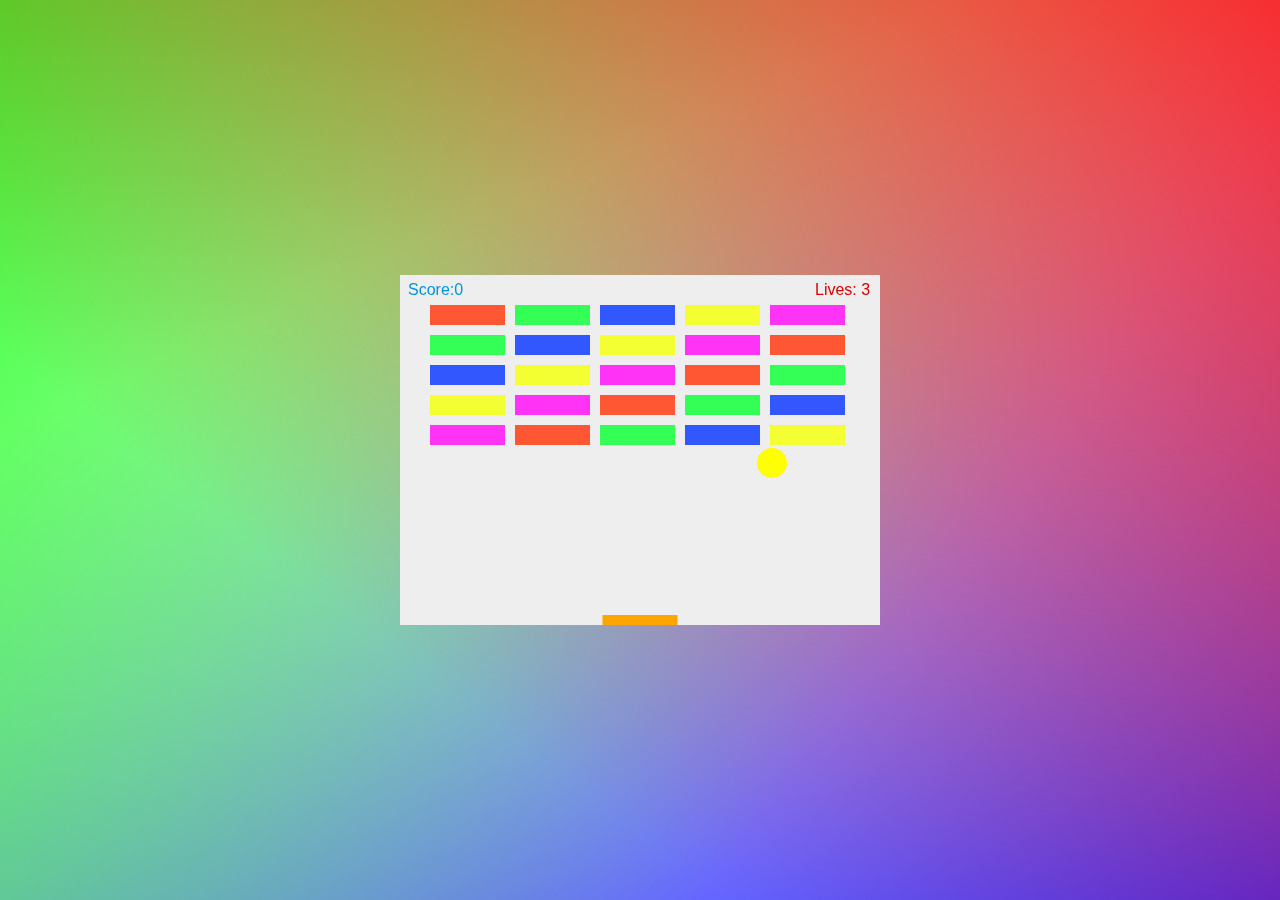
==== cassebrique/index.html @ 06531929 "Ajout jeu de casse brique" ====
<!DOCTYPE html>
<html lang="en">

<head>
    <meta charset="UTF-8" />
    <meta name="viewport" content="width=device-width, initial-scale=1.0" />
    <title>JEU</title>
    <link rel="stylesheet" href="styles.css" />
</head>

<body>
    <canvas id="Mycanva" width="480" height="350"></canvas>
    <div class="game-over-notify">Game Over</div>
    <div class="game-victory-notify">Victoire</div>
    <button class="restart-button">Restart Game</button>
    <script src="script.js"></script>
</body>

</html>
---- cassebrique/styles.css ----
* {
    margin: 0;
    padding: 0;
}

body {
    height: 100vh;
    /* Prend toute la hauteur de l'écran */
    display: flex;
    align-items: center;
    /* Centre verticalement */
    justify-content: center;
    background: linear-gradient( 217deg, rgba(255, 0, 0, 0.8), rgba(255, 0, 0, 0) 70.71%), linear-gradient(127deg, rgba(0, 255, 0, 0.8), rgba(0, 255, 0, 0) 70.71%), linear-gradient(336deg, rgba(0, 0, 255, 0.8), rgba(0, 0, 255, 0) 70.71%);
}

canvas {
    max-width: 100%;
    background: #eee;
    display: block;
    margin: 0 auto;
}

.game-over-notify {
    position: fixed;
    display: none;
    left: 0;
    top: 0;
    width: 100%;
    height: 100%;
    background: rgba(255, 255, 255, 0.5);
    align-items: center;
    justify-content: center;
    font-family: sans-serif;
    font-size: 40px;
    font-weight: bold;
    color: red;
    z-index: 100;
}

.game-victory-notify {
    position: fixed;
    display: none;
    left: 0;
    top: 0;
    width: 100%;
    height: 100%;
    background: rgba(255, 255, 255, 0.5);
    align-items: center;
    justify-content: center;
    font-family: sans-serif;
    font-size: 40px;
    font-weight: bold;
    color: gold;
    z-index: 100;
    pointer-events: none;
}

.restart-button {
    position: fixed;
    display: none;
    left: 50%;
    top: 60%;
    transform: translate(-50%, -50%);
    padding: 10px 20px;
    font-size: 1rem;
    background-color: rgba(0, 0, 255, 0.8);
    color: white;
    border: none;
    border-radius: 5px;
    cursor: pointer;
    z-index: 101;
    pointer-events: auto;
}
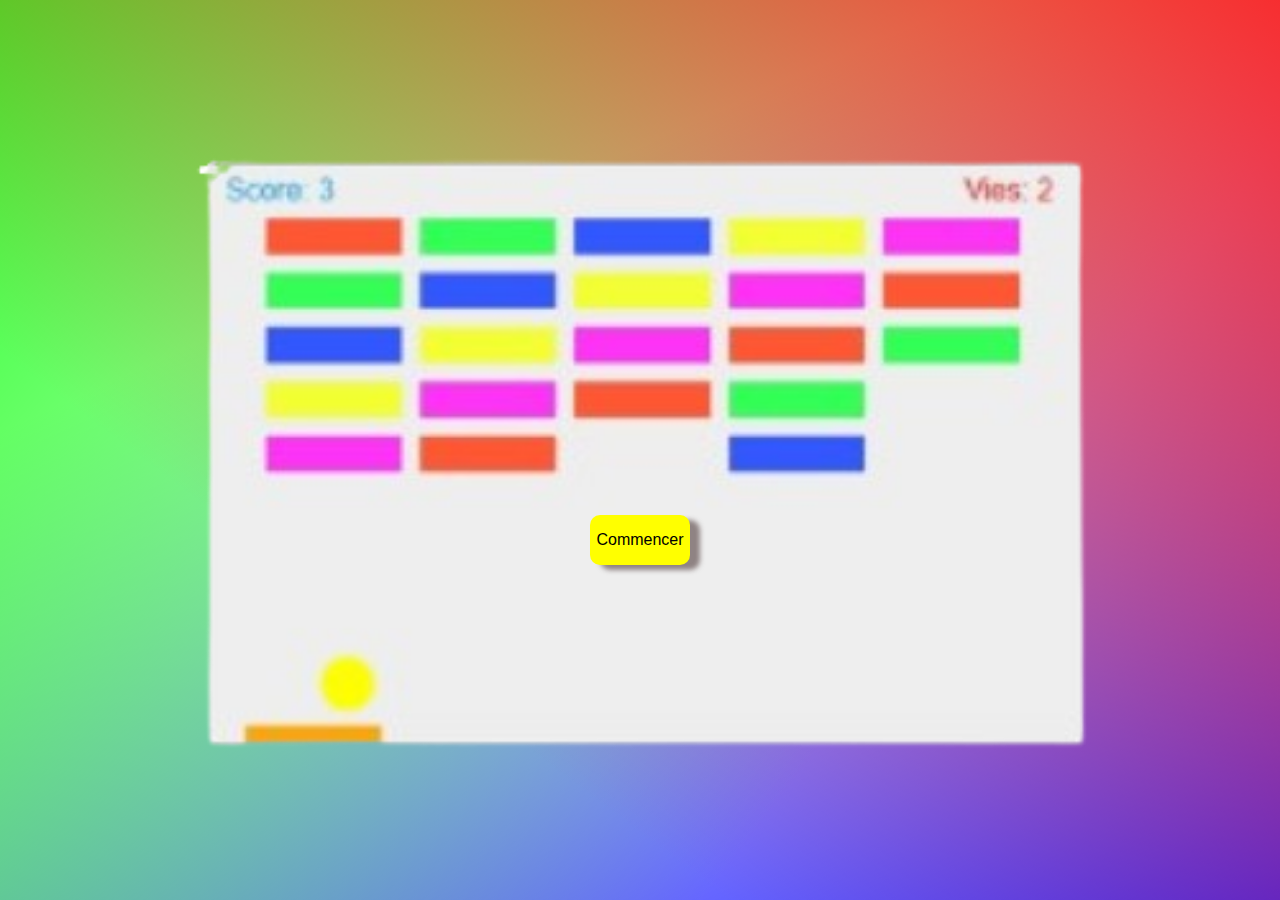
==== commit 75876625: "Ajout jeu de casse brique" ====
--- a/cassebrique/index.html
+++ b/cassebrique/index.html
@@ -4,16 +4,16 @@
 <head>
     <meta charset="UTF-8" />
     <meta name="viewport" content="width=device-width, initial-scale=1.0" />
-    <title>JEU</title>
-    <link rel="stylesheet" href="styles.css" />
+    <title>Acceuil</title>
+    <link rel="stylesheet" href="stylesA.css" />
 </head>
 
 <body>
-    <canvas id="Mycanva" width="480" height="350"></canvas>
-    <div class="game-over-notify">Game Over</div>
-    <div class="game-victory-notify">Victoire</div>
-    <button class="restart-button">Restart Game</button>
-    <script src="script.js"></script>
+    <div class="containe">
+        <img src="images/Background.png" alt="image" />
+    </div>
+    <button class="boutton">Commencer</button>
+    <script src="scripts.js"></script>
 </body>
 
 </html>--- a/cassebrique/stylesA.css
+++ b/cassebrique/stylesA.css
@@ -0,0 +1,59 @@
+* {
+    margin: 0;
+    padding: 0;
+    overflow: hidden;
+}
+
+body {
+    max-width: 100%;
+    background: linear-gradient( 217deg, rgba(255, 0, 0, 0.8), rgba(255, 0, 0, 0) 70.71%), linear-gradient(127deg, rgba(0, 255, 0, 0.8), rgba(0, 255, 0, 0) 70.71%), linear-gradient(336deg, rgba(0, 0, 255, 0.8), rgba(0, 0, 255, 0) 70.71%);
+    background-size: contain;
+    font-family: Georgia;
+}
+
+.containe {
+    display: flex;
+    justify-content: center;
+    align-items: center;
+    height: 100vh;
+}
+
+.containe img {
+    align-items: center;
+    width: 100%;
+    margin-top: 0;
+}
+
+button {
+    width: 100px;
+    height: 50px;
+    border-radius: 10px;
+    border: none;
+    font-size: 1rem;
+    background-color: yellow;
+    box-shadow: 10px 5px 5px rgba(83, 64, 64, 0.617);
+    cursor: pointer;
+    transition: all 0.3s ease;
+    top: 60%;
+    left: 50%;
+    transform: translate(-50%, -50%);
+    position: absolute;
+}
+
+button:hover {
+    background-color: orange;
+    transform: translate(5px, -5px);
+    box-shadow: 15px 10px 10px red;
+}
+
+@media screen and (min-width: 300px) and (max-width: 844px) {
+    .containe img {
+        width: 100%;
+    }
+    button:hover,
+    button:active {
+        background-color: orange;
+        transform: translate(5px, -5px);
+        box-shadow: 15px 10px 10px red;
+    }
+}